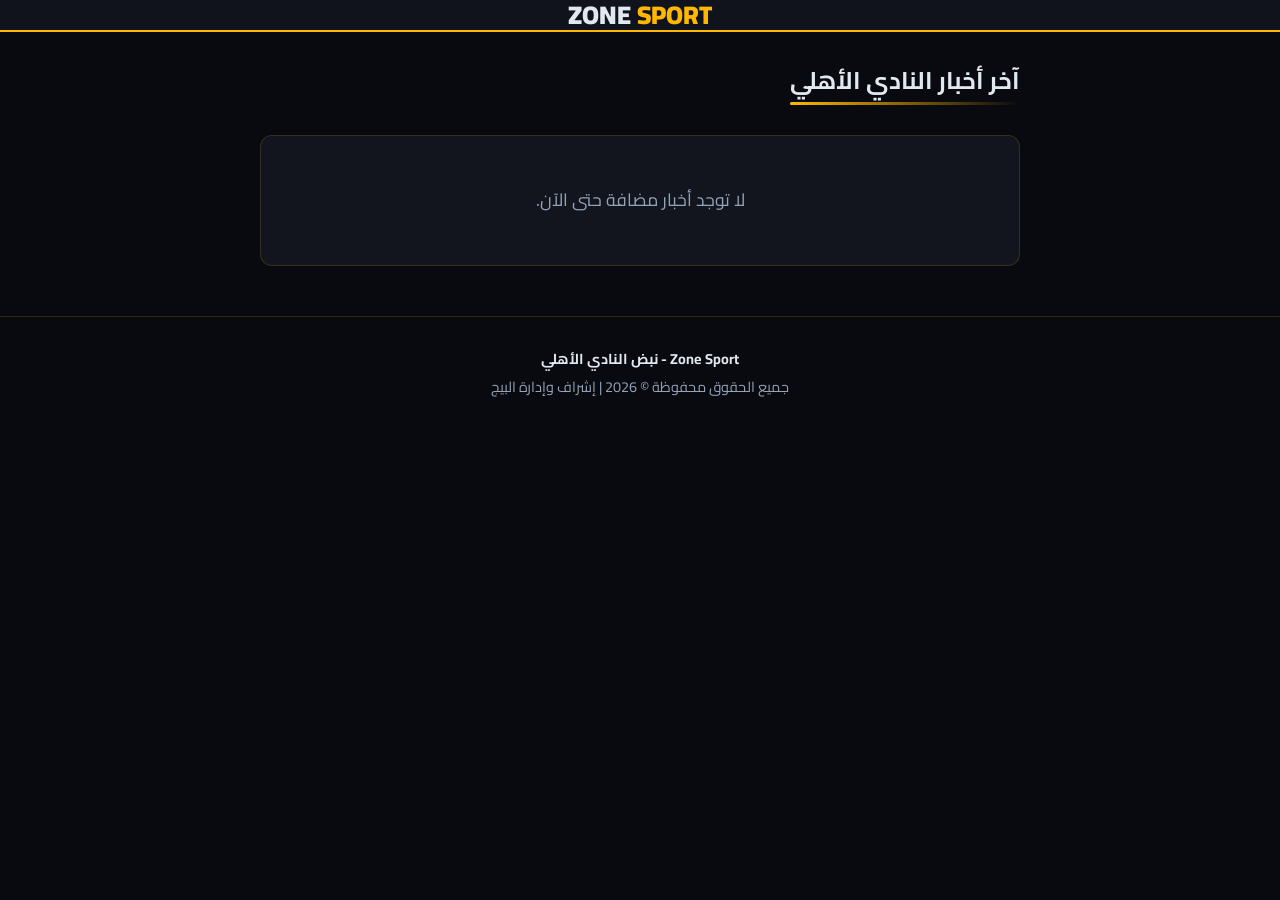
==== index.html @ 777220fe "Add files via upload" ====
<!DOCTYPE html>
<html lang="ar" dir="rtl">
<head>
    <meta charset="UTF-8">
    <meta name="viewport" content="width=device-width, initial-scale=1.0">
    <title>Zone Sport - أخبار النادي الأهلي</title>
    <link href="https://fonts.googleapis.com/css2?family=Cairo:wght@400;600;700;800;900&display=swap" rel="stylesheet">
    <style>
    /* --- المقترح الثالث: تأثير زووم ناعم للصورة + إضاءة ذهبية فخمة للكارت عند الماوس --- */
    .news-card {
        transition: all 0.4s cubic-bezier(0.165, 0.84, 0.44, 1) !important;
        position: relative;
    }
    
    .news-img-container {
        overflow: hidden !important; /* لضمان عدم خروج الصورة عن إطار الكارت أثناء الزووم */
    }

    .news-img {
        transition: transform 0.6s ease !important;
    }

    .news-card:hover .news-img {
        transform: scale(1.05) !important; /* تكبير ناعم جداً وجذاب للصورة */
    }

    .news-card:hover {
        transform: translateY(-6px) !important;
        box-shadow: 0 12px 30px rgba(255, 184, 0, 0.18), 0 0 15px rgba(255, 184, 0, 0.08) !important;
        border-color: var(--brand-gold) !important;
    }

    /* --- المقترح الخامس: عنوان القسم بخط سفلي متدرج وساحر --- */
    .section-title {
        position: relative !important;
        display: inline-block !important;
        margin-bottom: 30px !important;
        border-bottom: none !important; /* إلغاء الخط القديم العادي */
        padding-bottom: 5px !important;
    }

    .section-title::after {
        content: '' !important;
        position: absolute !important;
        bottom: 0 !important;
        right: 0 !important;
        width: 100% !important;
        height: 3px !important;
        background: linear-gradient(90deg, var(--brand-gold), transparent) !important;
        border-radius: 2px !important;
    }
</style>
    <style>
    /* تعديل الهيدر ليصبح الشعار في المنتصف تماماً */
    .navbar {
        display: flex !important;
        justify-content: center !important;
        position: relative !important;
    }
    .brand-logo {
        position: absolute !important;
        left: 50% !important;
        transform: translateX(-50%) !important;
    }
    /* إبعاد أي أزرار جانبية (مثل لوحة التحكم أو العودة) عن الشعار لكي لا تتداخل معه */
    .navbar > *:not(.brand-logo) {
        position: absolute !important;
        left: 20px !important;
    }
    /* إذا كان الزر على اليسار أو اليمين حسب اتجاه الموقع */
    .navbar .admin-link, .navbar .back-link {
        right: 20px !important;
        left: auto !important;
    }
</style>
    <style>
    /* تأثير المربع الزجاجي والتبرز عند مرور الماوس */
    .news-card {
        transition: transform 0.3s ease, box-shadow 0.3s ease, border-color 0.3s ease !important;
    }
    .news-card:hover {
        transform: translateY(-8px) scale(1.01) !important;
        box-shadow: 0 15px 35px rgba(255, 184, 0, 0.15) !important;
        border-color: var(--brand-gold) !important;
    }
</style>
    <style>
        :root {
            --brand-gold: #FFB800;
            --brand-silver: #E2E8F0;
            --dark-bg: #090A0F;
            --card-bg: #12151E;
            --card-border: rgba(255, 184, 0, 0.15);
            --text-muted: #94A3B8;
        }

        * { box-sizing: border-box; margin: 0; padding: 0; font-family: 'Cairo', sans-serif; }
        body { background-color: var(--dark-bg); color: #ffffff; line-height: 1.6; min-height: 100vh; direction: rtl; text-align: right; }

        header {
            background: rgba(18, 21, 30, 0.95);
            backdrop-filter: blur(10px);
            border-bottom: 2px solid var(--brand-gold);
            position: sticky; top: 0; z-index: 100;
        }

        .navbar { max-width: 800px; margin: 0 auto; padding: 15px 20px; display: flex; justify-content: space-between; align-items: center; }
        .brand-logo { font-size: 1.6rem; font-weight: 900; color: var(--brand-silver); text-decoration: none; }
        .brand-logo span { color: var(--brand-gold); }

        .admin-link {
            display: none;
            background: rgba(255, 184, 0, 0.1); border: 1px solid var(--brand-gold); color: var(--brand-gold);
            padding: 6px 16px; border-radius: 20px; font-weight: 700; text-decoration: none; font-size: 0.85rem; transition: 0.2s;
        }
        .admin-link:hover { background: var(--brand-gold); color: #000; }

        main { max-width: 800px; margin: 30px auto; padding: 0 20px; }
        .section-title { font-size: 1.5rem; margin-bottom: 25px; color: var(--brand-silver); border-bottom: 2px solid var(--card-border); padding-bottom: 10px; }

        .news-feed { display: flex; flex-direction: column; gap: 25px; }

        .news-card {
            background: var(--card-bg); border: 1px solid var(--card-border); border-radius: 12px;
            overflow: hidden; display: flex; flex-direction: column;
        }

        .news-img-container { width: 100%; background: #000; text-align: center; }
        .news-img { width: 100%; height: auto; max-height: 550px; object-fit: contain; display: block; margin: 0 auto; }

        .news-content { padding: 25px; display: flex; flex-direction: column; }
        .news-date { font-size: 0.85rem; color: var(--brand-gold); margin-bottom: 10px; font-weight: 700; }
        .news-title { font-size: 1.3rem; font-weight: 900; color: #fff; margin-bottom: 15px; line-height: 1.4; }
        
        .news-body { font-size: 1.05rem; color: var(--text-muted); white-space: pre-line; margin-bottom: 25px; line-height: 1.8; }

        .card-actions {
            display: flex; gap: 10px; border-top: 1px solid var(--card-border); padding-top: 15px; margin-top: 5px;
        }
        .action-btn {
            flex: 1; text-align: center; background: rgba(255, 184, 0, 0.08); color: var(--brand-gold);
            border: 1px solid var(--brand-gold); padding: 10px; border-radius: 8px; font-weight: 700;
            text-decoration: none; font-size: 0.9rem; transition: 0.2s; cursor: pointer;
        }
        .action-btn:hover { background: var(--brand-gold); color: #000; }

        .empty-box { text-align: center; padding: 50px; color: var(--text-muted); font-size: 1.1rem; background: var(--card-bg); border-radius: 12px; border: 1px solid var(--card-border); }

        footer { text-align: center; padding: 30px 20px; margin-top: 50px; border-top: 1px solid var(--card-border); color: var(--text-muted); font-size: 0.9rem; }
    </style>
</head>
<body>
    <script src="fb-fix.js"></script>

    <header>
        <div class="navbar">
            <a href="index.html" class="brand-logo">ZONE <span>SPORT</span></a>
            <a href="admin.html" id="adminNavBtn" class="admin-link">لوحة التحكم</a>
        </div>
    </header>

    <main>
        <h2 class="section-title">آخر أخبار النادي الأهلي</h2>
        <div id="newsFeed" class="news-feed"></div>
    </main>

    <footer>
        <p style="margin-bottom: 5px; font-weight: 700; color: var(--brand-silver);">Zone Sport - نبض النادي الأهلي</p>
        <p>جميع الحقوق محفوظة © 2026 | إشراف وإدارة البيج</p>
    </footer>

    <script>
        document.addEventListener('DOMContentLoaded', function() {
            if (sessionStorage.getItem("is_admin_logged") === "true") {
                document.getElementById('adminNavBtn').style.display = 'inline-block';
            }

            const feed = document.getElementById('newsFeed');
            const posts = JSON.parse(localStorage.getItem('zone_sport_posts') || '[]');

            if (posts.length === 0) {
                feed.innerHTML = '<div class="empty-box">لا توجد أخبار مضافة حتى الآن.</div>';
                return;
            }

            feed.innerHTML = '';
            posts.forEach(post => {
                const card = document.createElement('div');
                card.className = 'news-card';
                
                let imgHtml = post.image ? `
                    <div class="news-img-container">
                        <img src="${post.image}" class="news-img" alt="${post.title}">
                    </div>
                ` : '';

                const articleUrl = `${window.location.origin}${window.location.pathname.replace('index.html', '')}article.html?id=${post.id}`;

                card.innerHTML = `
                    ${imgHtml}
                    <div class="news-content">
                        <span class="news-date">📅 ${post.date}</span>
                        <h3 class="news-title">${post.title}</h3>
                        <div class="news-body">${post.content}</div>
                        
                        <div class="card-actions">
                            <a href="article.html?id=${post.id}" class="action-btn">🔗 التفاصيل</a>
                            <button onclick="copyArticleLink('${articleUrl}', this)" class="action-btn">📋 نسخ الرابط</button>
                        </div>
                    </div>
                `;
                feed.appendChild(card);
            });
        });

        function copyArticleLink(url, btn) {
            navigator.clipboard.writeText(url).then(() => {
                const originalText = btn.innerHTML;
                btn.innerHTML = '✅ تم النسخ';
                setTimeout(() => { btn.innerHTML = originalText; }, 2000);
            }).catch(err => {
                alert('فشل نسخ الرابط');
            });
        }
    </script>
    
</body>
</html>
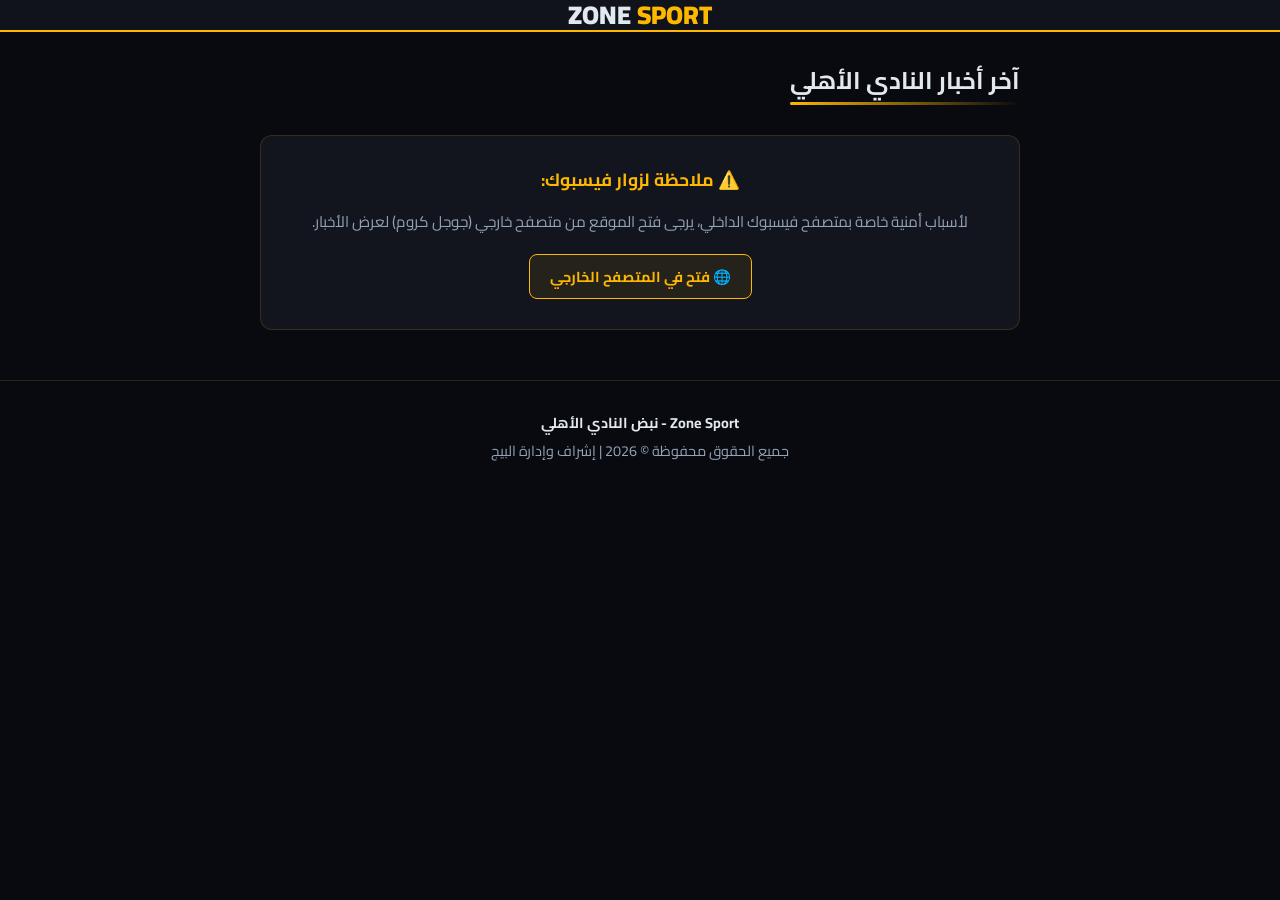
==== commit 30fa61ef: "Add files via upload" ====
--- a/index.html
+++ b/index.html
@@ -150,25 +150,6 @@
     </style>
 </head>
 <body>
-    <script src="fb-fix.js"></script>
-
-    <header>
-        <div class="navbar">
-            <a href="index.html" class="brand-logo">ZONE <span>SPORT</span></a>
-            <a href="admin.html" id="adminNavBtn" class="admin-link">لوحة التحكم</a>
-        </div>
-    </header>
-
-    <main>
-        <h2 class="section-title">آخر أخبار النادي الأهلي</h2>
-        <div id="newsFeed" class="news-feed"></div>
-    </main>
-
-    <footer>
-        <p style="margin-bottom: 5px; font-weight: 700; color: var(--brand-silver);">Zone Sport - نبض النادي الأهلي</p>
-        <p>جميع الحقوق محفوظة © 2026 | إشراف وإدارة البيج</p>
-    </footer>
-
     <script>
         document.addEventListener('DOMContentLoaded', function() {
             if (sessionStorage.getItem("is_admin_logged") === "true") {
@@ -176,10 +157,22 @@
             }
 
             const feed = document.getElementById('newsFeed');
-            const posts = JSON.parse(localStorage.getItem('zone_sport_posts') || '[]');
+            
+            let posts = [];
+            try {
+                posts = JSON.parse(localStorage.getItem('zone_sport_posts') || '[]');
+            } catch(e) {
+                posts = [];
+            }
 
             if (posts.length === 0) {
-                feed.innerHTML = '<div class="empty-box">لا توجد أخبار مضافة حتى الآن.</div>';
+                feed.innerHTML = `
+                    <div class="empty-box" style="text-align: center; padding: 30px;">
+                        <p style="color: var(--brand-gold); font-weight: 700; margin-bottom: 15px;">⚠️ ملاحظة لزوار فيسبوك:</p>
+                        <p style="margin-bottom: 20px; font-size: 0.95rem;">لأسباب أمنية خاصة بمتصفح فيسبوك الداخلي، يرجى فتح الموقع من متصفح خارجي (جوجل كروم) لعرض الأخبار.</p>
+                        <a href="${window.location.href}" target="_blank" class="action-btn" style="display: inline-block; padding: 10px 20px; text-decoration: none;">🌐 فتح في المتصفح الخارجي</a>
+                    </div>
+                `;
                 return;
             }
 
@@ -194,18 +187,20 @@
                     </div>
                 ` : '';
 
-                const articleUrl = `${window.location.origin}${window.location.pathname.replace('index.html', '')}article.html?id=${post.id}`;
+                const articleUrl = `article.html?id=${post.id}`;
+
+                let shortContent = post.content.length > 150 ? post.content.substring(0, 150) + "..." : post.content;
 
                 card.innerHTML = `
                     ${imgHtml}
                     <div class="news-content">
                         <span class="news-date">📅 ${post.date}</span>
                         <h3 class="news-title">${post.title}</h3>
-                        <div class="news-body">${post.content}</div>
+                        <div class="news-body">${shortContent}</div>
                         
                         <div class="card-actions">
-                            <a href="article.html?id=${post.id}" class="action-btn">🔗 التفاصيل</a>
-                            <button onclick="copyArticleLink('${articleUrl}', this)" class="action-btn">📋 نسخ الرابط</button>
+                            <a href="${articleUrl}" class="action-btn">🔗 التفاصيل</a>
+                            <button onclick="copyArticleLink('${window.location.origin + window.location.pathname.replace('index.html', '')}${articleUrl}', this)" class="action-btn">📋 نسخ الرابط</button>
                         </div>
                     </div>
                 `;
@@ -223,6 +218,22 @@
             });
         }
     </script>
-    
+
+    <header>
+        <div class="navbar">
+            <a href="index.html" class="brand-logo">ZONE <span>SPORT</span></a>
+            <a href="admin.html" id="adminNavBtn" class="admin-link">لوحة التحكم</a>
+        </div>
+    </header>
+
+    <main>
+        <h2 class="section-title">آخر أخبار النادي الأهلي</h2>
+        <div id="newsFeed" class="news-feed"></div>
+    </main>
+
+    <footer>
+        <p style="margin-bottom: 5px; font-weight: 700; color: var(--brand-silver);">Zone Sport - نبض النادي الأهلي</p>
+        <p>جميع الحقوق محفوظة © 2026 | إشراف وإدارة البيج</p>
+    </footer>
 </body>
 </html>
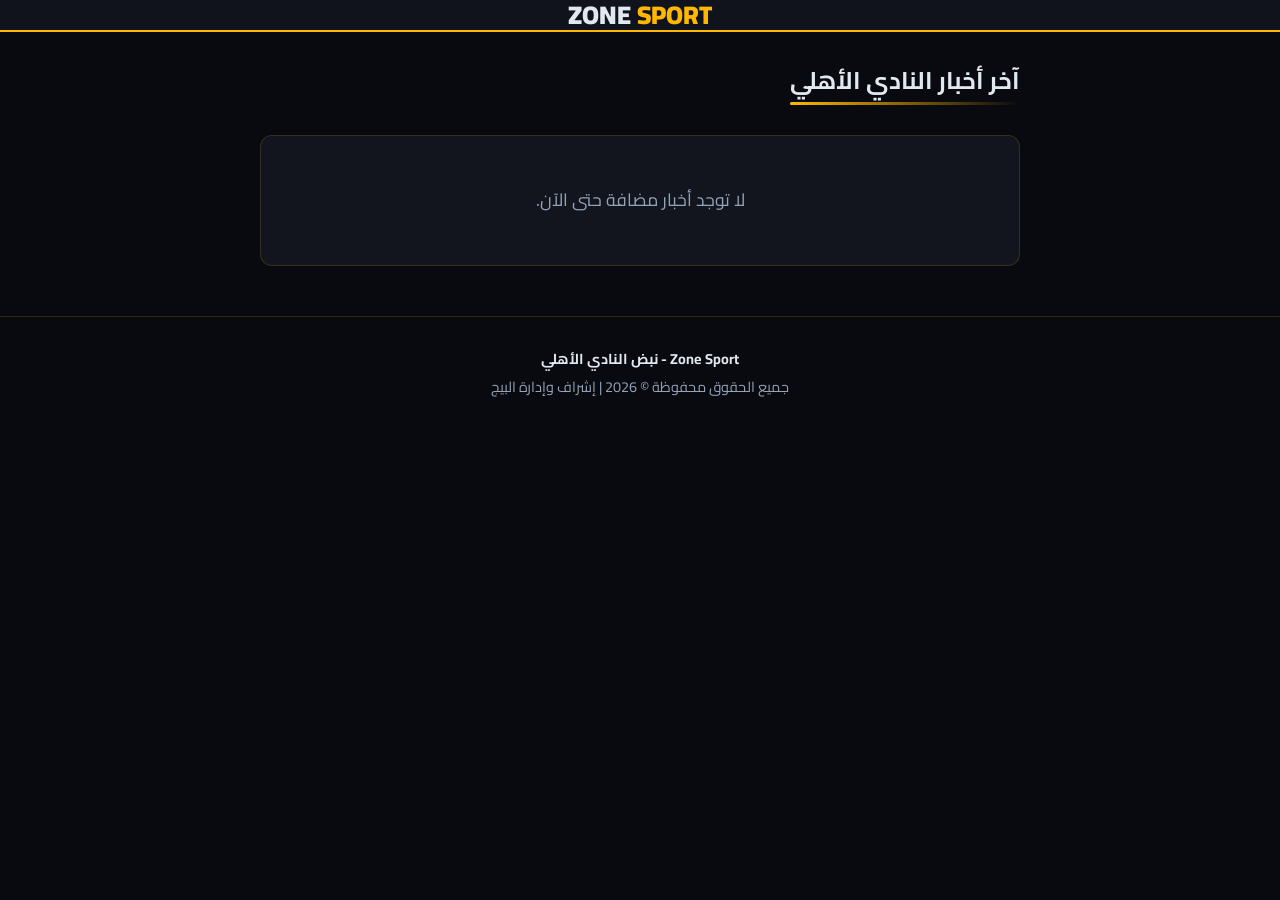
==== commit d23c7d16: "Add files via upload" ====
--- a/index.html
+++ b/index.html
@@ -166,15 +166,27 @@
             }
 
             if (posts.length === 0) {
-                feed.innerHTML = `
-                    <div class="empty-box" style="text-align: center; padding: 30px;">
-                        <p style="color: var(--brand-gold); font-weight: 700; margin-bottom: 15px;">⚠️ ملاحظة لزوار فيسبوك:</p>
-                        <p style="margin-bottom: 20px; font-size: 0.95rem;">لأسباب أمنية خاصة بمتصفح فيسبوك الداخلي، يرجى فتح الموقع من متصفح خارجي (جوجل كروم) لعرض الأخبار.</p>
-                        <a href="${window.location.href}" target="_blank" class="action-btn" style="display: inline-block; padding: 10px 20px; text-decoration: none;">🌐 فتح في المتصفح الخارجي</a>
-                    </div>
-                `;
+                const ua = navigator.userAgent || navigator.vendor || window.opera;
+                const isFacebook = (ua.indexOf("FBAN") > -1) || (ua.indexOf("FBAV") > -1);
+
+                if (isFacebook) {
+                    feed.innerHTML = `
+                        <div class="empty-box" style="text-align: center; padding: 40px 20px; background: rgba(255, 184, 0, 0.05); border: 2px dashed var(--brand-gold);">
+                            <h3 style="color: var(--brand-gold); font-size: 1.4rem; margin-bottom: 15px;"> تنبيه هام لزوار فيسبوك</h3>
+                            <p style="margin-bottom: 25px; font-size: 1.05rem; line-height: 1.8;">متصفح فيسبوك الداخلي يمنع عرض الأخبار لأسباب أمنية. يرجى الضغط على الزر أدناه لفتح الموقع في <strong>جوجل كروم</strong> واستعراض كافة الأخبار:</p>
+                            <a href="${window.location.href}" target="_blank" class="action-btn" style="display: block; padding: 15px; font-size: 1.1rem; background: var(--brand-gold); color: #000; text-decoration: none; border-radius: 10px; font-weight: 900; box-shadow: 0 5px 15px rgba(255,184,0,0.3);">
+                                🌐 اضغط هنا لفتح الموقع في متصفح كروم
+                            </a>
+                        </div>
+                    `;
+                } else {
+                    feed.innerHTML = '<div class="empty-box">لا توجد أخبار مضافة حتى الآن.</div>';
+                }
                 return;
             }
+
+           
+            
 
             feed.innerHTML = '';
             posts.forEach(post => {
@@ -199,8 +211,8 @@
                         <div class="news-body">${shortContent}</div>
                         
                         <div class="card-actions">
-                            <a href="${articleUrl}" class="action-btn">🔗 التفاصيل</a>
-                            <button onclick="copyArticleLink('${window.location.origin + window.location.pathname.replace('index.html', '')}${articleUrl}', this)" class="action-btn">📋 نسخ الرابط</button>
+                            <a href="${articleUrl}" class="action-btn"> التفاصيل</a>
+                            <button onclick="copyArticleLink('${window.location.origin + window.location.pathname.replace('index.html', '')}${articleUrl}', this)" class="action-btn"> نسخ الرابط</button>
                         </div>
                     </div>
                 `;
@@ -211,7 +223,7 @@
         function copyArticleLink(url, btn) {
             navigator.clipboard.writeText(url).then(() => {
                 const originalText = btn.innerHTML;
-                btn.innerHTML = '✅ تم النسخ';
+                btn.innerHTML = ' تم النسخ';
                 setTimeout(() => { btn.innerHTML = originalText; }, 2000);
             }).catch(err => {
                 alert('فشل نسخ الرابط');
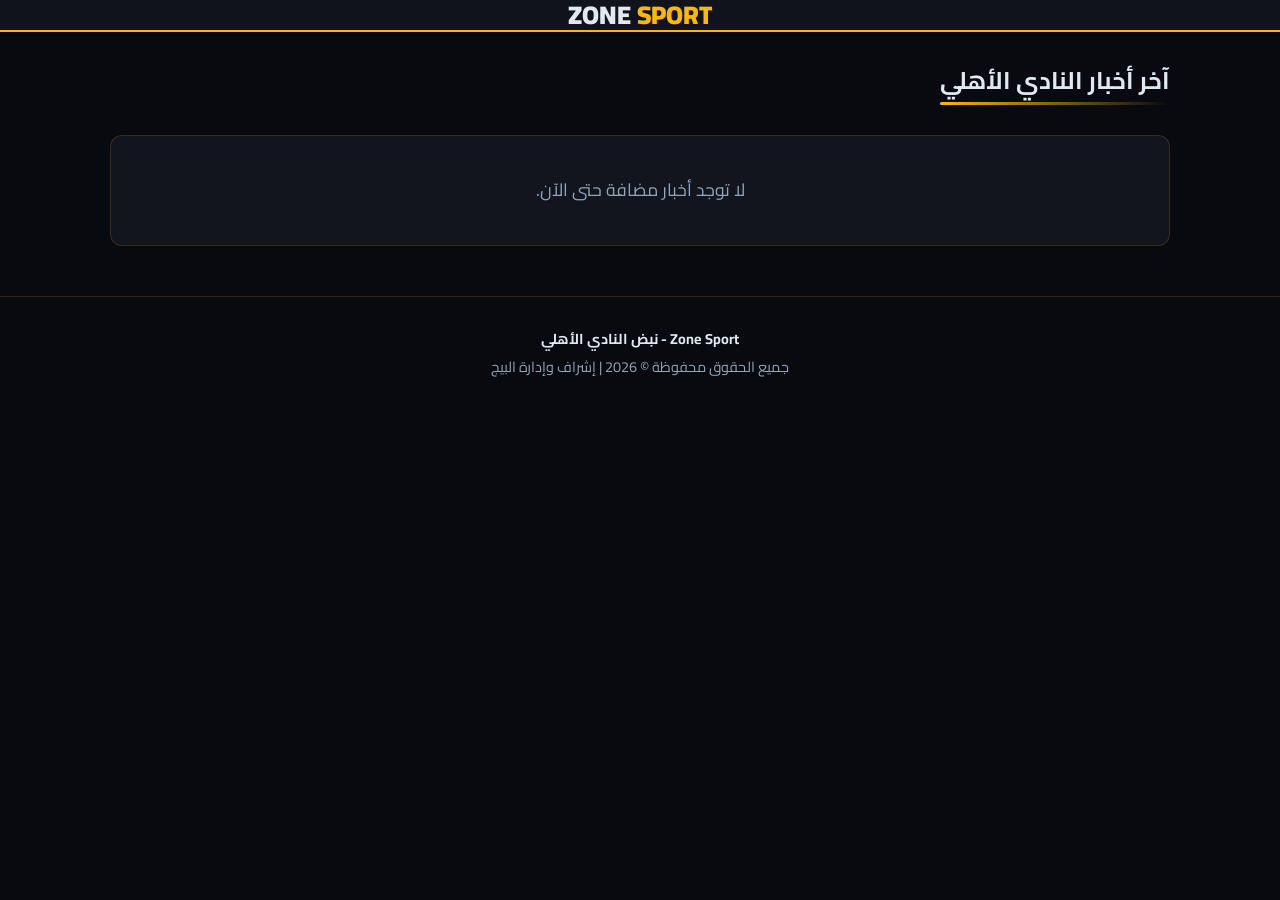
==== commit 06137370: "Add files via upload" ====
--- a/index.html
+++ b/index.html
@@ -14,10 +14,15 @@
     
     .news-img-container {
         overflow: hidden !important; /* لضمان عدم خروج الصورة عن إطار الكارت أثناء الزووم */
+        height: 200px !important;
+        background: #000 !important;
     }
 
     .news-img {
         transition: transform 0.6s ease !important;
+        width: 100% !important;
+        height: 100% !important;
+        object-fit: cover !important;
     }
 
     .news-card:hover .news-img {
@@ -104,7 +109,7 @@
             position: sticky; top: 0; z-index: 100;
         }
 
-        .navbar { max-width: 800px; margin: 0 auto; padding: 15px 20px; display: flex; justify-content: space-between; align-items: center; }
+        .navbar { max-width: 1100px; margin: 0 auto; padding: 15px 20px; display: flex; justify-content: space-between; align-items: center; }
         .brand-logo { font-size: 1.6rem; font-weight: 900; color: var(--brand-silver); text-decoration: none; }
         .brand-logo span { color: var(--brand-gold); }
 
@@ -115,36 +120,48 @@
         }
         .admin-link:hover { background: var(--brand-gold); color: #000; }
 
-        main { max-width: 800px; margin: 30px auto; padding: 0 20px; }
+        main { max-width: 1100px; margin: 30px auto; padding: 0 20px; }
         .section-title { font-size: 1.5rem; margin-bottom: 25px; color: var(--brand-silver); border-bottom: 2px solid var(--card-border); padding-bottom: 10px; }
 
-        .news-feed { display: flex; flex-direction: column; gap: 25px; }
+        /* تعديل شبكة الأخبار لتكون جنب بعض بشكل احترافي */
+        .news-feed { 
+            display: grid !important; 
+            grid-template-columns: repeat(auto-fill, minmax(320px, 1fr)) !important; 
+            gap: 25px !important; 
+        }
 
         .news-card {
             background: var(--card-bg); border: 1px solid var(--card-border); border-radius: 12px;
-            overflow: hidden; display: flex; flex-direction: column;
-        }
-
-        .news-img-container { width: 100%; background: #000; text-align: center; }
-        .news-img { width: 100%; height: auto; max-height: 550px; object-fit: contain; display: block; margin: 0 auto; }
-
-        .news-content { padding: 25px; display: flex; flex-direction: column; }
+            overflow: hidden; display: flex !important; flex-direction: column !important;
+            height: 100% !important;
+        }
+
+        .news-content { padding: 20px; display: flex !important; flex-direction: column !important; flex-grow: 1 !important; }
         .news-date { font-size: 0.85rem; color: var(--brand-gold); margin-bottom: 10px; font-weight: 700; }
-        .news-title { font-size: 1.3rem; font-weight: 900; color: #fff; margin-bottom: 15px; line-height: 1.4; }
+        .news-title { font-size: 1.2rem; font-weight: 900; color: #fff; margin-bottom: 12px; line-height: 1.4; }
         
-        .news-body { font-size: 1.05rem; color: var(--text-muted); white-space: pre-line; margin-bottom: 25px; line-height: 1.8; }
+        .news-body { font-size: 0.95rem; color: var(--text-muted); margin-bottom: 20px; line-height: 1.7; flex-grow: 1 !important; }
 
         .card-actions {
-            display: flex; gap: 10px; border-top: 1px solid var(--card-border); padding-top: 15px; margin-top: 5px;
+            display: flex; gap: 10px; border-top: 1px solid var(--card-border); padding-top: 12px; margin-top: auto !important;
         }
         .action-btn {
             flex: 1; text-align: center; background: rgba(255, 184, 0, 0.08); color: var(--brand-gold);
-            border: 1px solid var(--brand-gold); padding: 10px; border-radius: 8px; font-weight: 700;
-            text-decoration: none; font-size: 0.9rem; transition: 0.2s; cursor: pointer;
+            border: 1px solid var(--brand-gold); padding: 8px; border-radius: 8px; font-weight: 700;
+            text-decoration: none; font-size: 0.85rem; transition: 0.2s; cursor: pointer;
         }
         .action-btn:hover { background: var(--brand-gold); color: #000; }
 
-        .empty-box { text-align: center; padding: 50px; color: var(--text-muted); font-size: 1.1rem; background: var(--card-bg); border-radius: 12px; border: 1px solid var(--card-border); }
+        .empty-box { 
+            grid-column: 1 / -1 !important;
+            text-align: center; 
+            padding: 40px 20px; 
+            color: var(--text-muted); 
+            font-size: 1.1rem; 
+            background: var(--card-bg); 
+            border-radius: 12px; 
+            border: 1px solid var(--card-border); 
+        }
 
         footer { text-align: center; padding: 30px 20px; margin-top: 50px; border-top: 1px solid var(--card-border); color: var(--text-muted); font-size: 0.9rem; }
     </style>
@@ -172,7 +189,7 @@
                 if (isFacebook) {
                     feed.innerHTML = `
                         <div class="empty-box" style="text-align: center; padding: 40px 20px; background: rgba(255, 184, 0, 0.05); border: 2px dashed var(--brand-gold);">
-                            <h3 style="color: var(--brand-gold); font-size: 1.4rem; margin-bottom: 15px;"> تنبيه هام لزوار فيسبوك</h3>
+                            <h3 style="color: var(--brand-gold); font-size: 1.4rem; margin-bottom: 15px;">⚠️ تنبيه هام لزوار فيسبوك</h3>
                             <p style="margin-bottom: 25px; font-size: 1.05rem; line-height: 1.8;">متصفح فيسبوك الداخلي يمنع عرض الأخبار لأسباب أمنية. يرجى الضغط على الزر أدناه لفتح الموقع في <strong>جوجل كروم</strong> واستعراض كافة الأخبار:</p>
                             <a href="${window.location.href}" target="_blank" class="action-btn" style="display: block; padding: 15px; font-size: 1.1rem; background: var(--brand-gold); color: #000; text-decoration: none; border-radius: 10px; font-weight: 900; box-shadow: 0 5px 15px rgba(255,184,0,0.3);">
                                 🌐 اضغط هنا لفتح الموقع في متصفح كروم
@@ -185,9 +202,6 @@
                 return;
             }
 
-           
-            
-
             feed.innerHTML = '';
             posts.forEach(post => {
                 const card = document.createElement('div');
@@ -201,7 +215,7 @@
 
                 const articleUrl = `article.html?id=${post.id}`;
 
-                let shortContent = post.content.length > 150 ? post.content.substring(0, 150) + "..." : post.content;
+                let shortContent = post.content.length > 120 ? post.content.substring(0, 120) + "..." : post.content;
 
                 card.innerHTML = `
                     ${imgHtml}
@@ -211,8 +225,8 @@
                         <div class="news-body">${shortContent}</div>
                         
                         <div class="card-actions">
-                            <a href="${articleUrl}" class="action-btn"> التفاصيل</a>
-                            <button onclick="copyArticleLink('${window.location.origin + window.location.pathname.replace('index.html', '')}${articleUrl}', this)" class="action-btn"> نسخ الرابط</button>
+                            <a href="${articleUrl}" class="action-btn">التفاصيل</a>
+                            <button onclick="copyArticleLink('${window.location.origin + window.location.pathname.replace('index.html', '')}${articleUrl}', this)" class="action-btn">نسخ الرابط</button>
                         </div>
                     </div>
                 `;
@@ -223,7 +237,7 @@
         function copyArticleLink(url, btn) {
             navigator.clipboard.writeText(url).then(() => {
                 const originalText = btn.innerHTML;
-                btn.innerHTML = ' تم النسخ';
+                btn.innerHTML = '✅تم النسخ';
                 setTimeout(() => { btn.innerHTML = originalText; }, 2000);
             }).catch(err => {
                 alert('فشل نسخ الرابط');
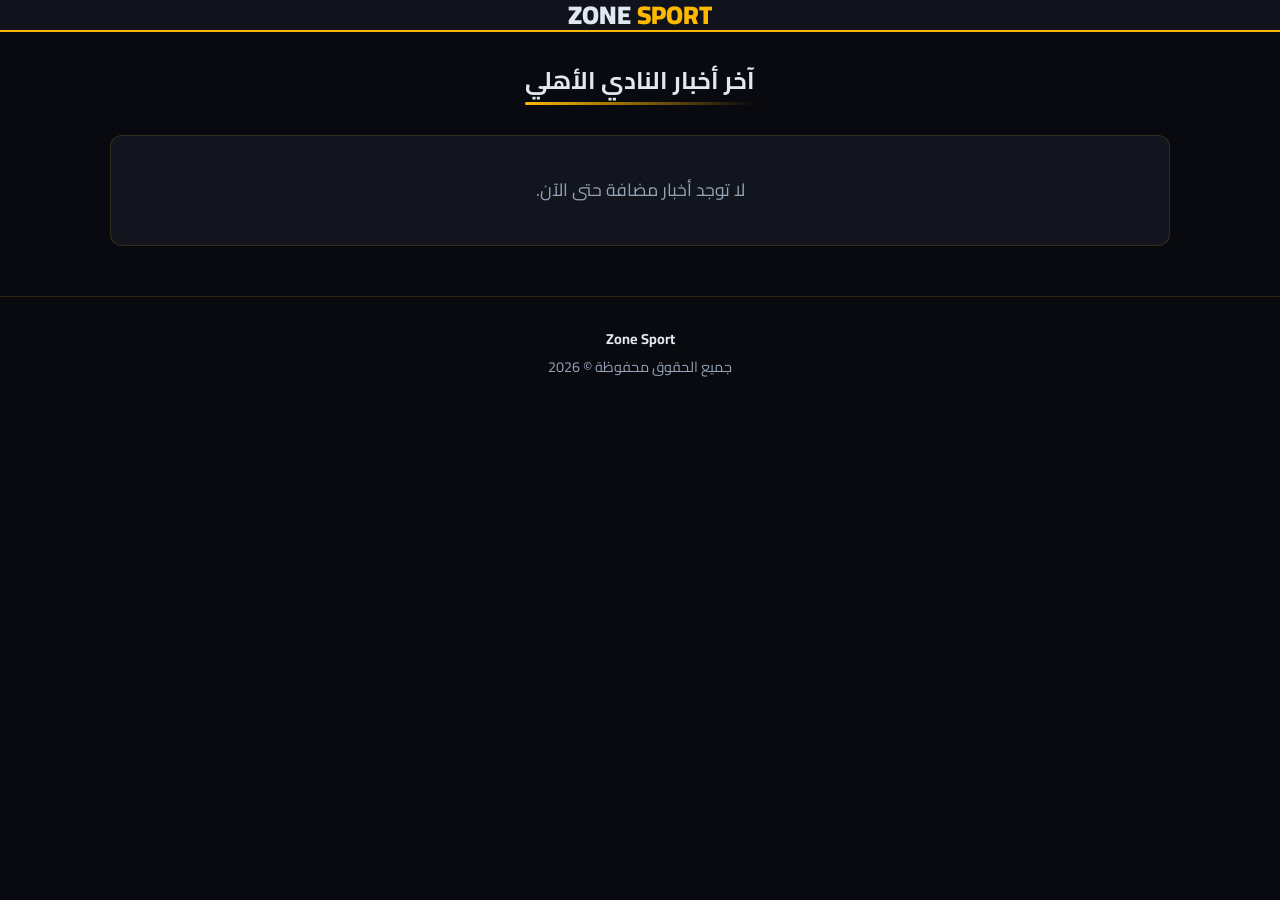
==== commit df8de893: "Add files via upload" ====
--- a/index.html
+++ b/index.html
@@ -167,6 +167,7 @@
     </style>
 </head>
 <body>
+    <script src="main.js"></script>
     <script>
         document.addEventListener('DOMContentLoaded', function() {
             if (sessionStorage.getItem("is_admin_logged") === "true") {
@@ -252,14 +253,14 @@
         </div>
     </header>
 
-    <main>
+    <main align="center">
         <h2 class="section-title">آخر أخبار النادي الأهلي</h2>
         <div id="newsFeed" class="news-feed"></div>
     </main>
 
     <footer>
-        <p style="margin-bottom: 5px; font-weight: 700; color: var(--brand-silver);">Zone Sport - نبض النادي الأهلي</p>
-        <p>جميع الحقوق محفوظة © 2026 | إشراف وإدارة البيج</p>
+        <p style="margin-bottom: 5px; font-weight: 700; color: var(--brand-silver);">Zone Sport</p>
+        <p>جميع الحقوق محفوظة © 2026</p>
     </footer>
 </body>
 </html>
